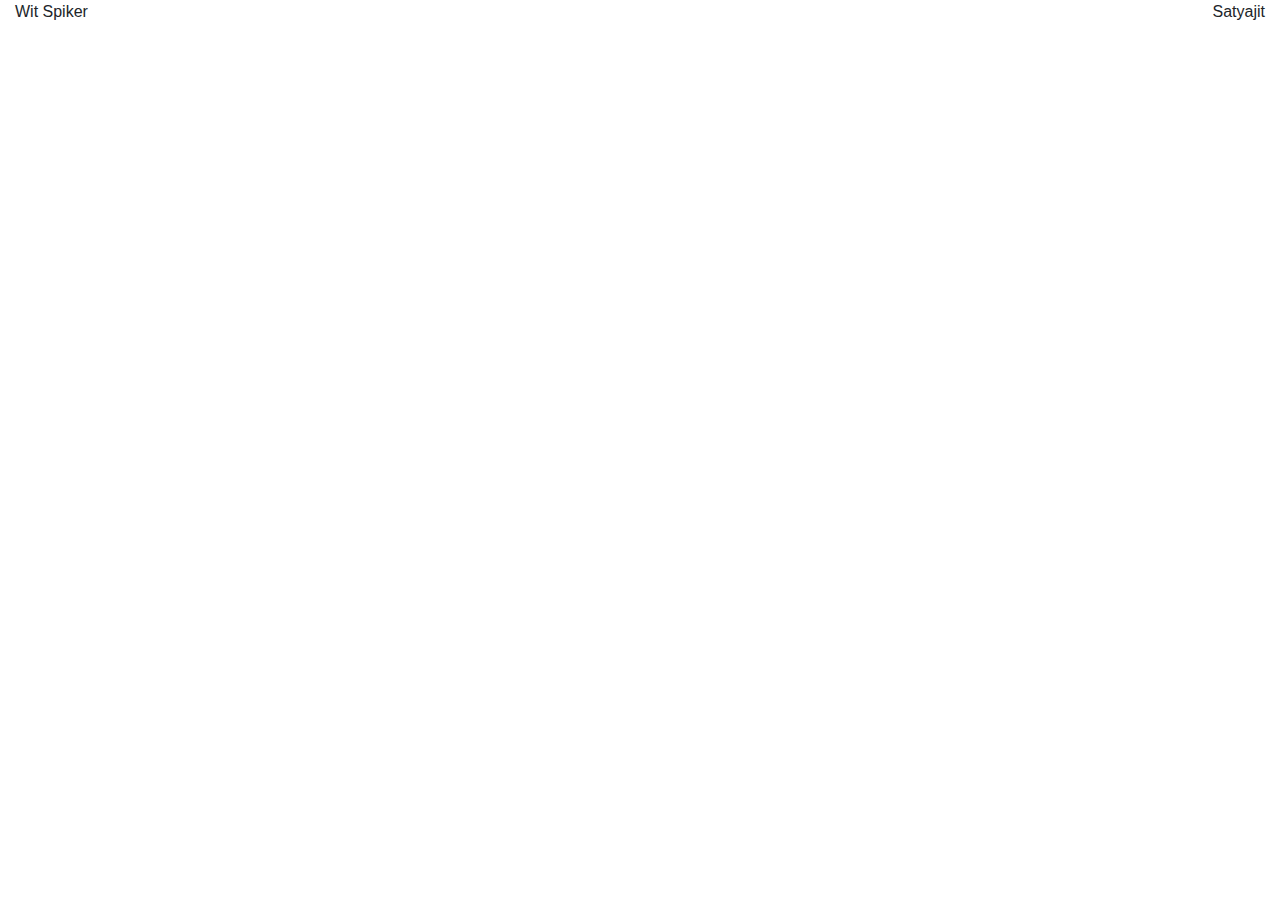
==== index.html @ eeb5b7f0 "HEADER" ====
<!DOCTYPE html>
<html lang="en">
<head>
    <meta charset="UTF-8">
    <meta name="viewport" content="width=device-width, initial-scale=1.0">
    <meta http-equiv="X-UA-Compatible" content="ie=edge">
    <title>Wit Spiker</title>
    <link rel="stylesheet" href="https://stackpath.bootstrapcdn.com/bootstrap/4.3.1/css/bootstrap.min.css" integrity="sha384-ggOyR0iXCbMQv3Xipma34MD+dH/1fQ784/j6cY/iJTQUOhcWr7x9JvoRxT2MZw1T" crossorigin="anonymous">
    <link rel="stylesheet" href="indexStyle.css">
</head>
<body>
<div class="container-fluid soutLine">
    <div class="row  header">
        <div class="col" id="logo">
            Wit Spiker
        </div>
        <div class="col text-right" id="userName">
            <span class="susername">Satyajit</span></div>
        </div>
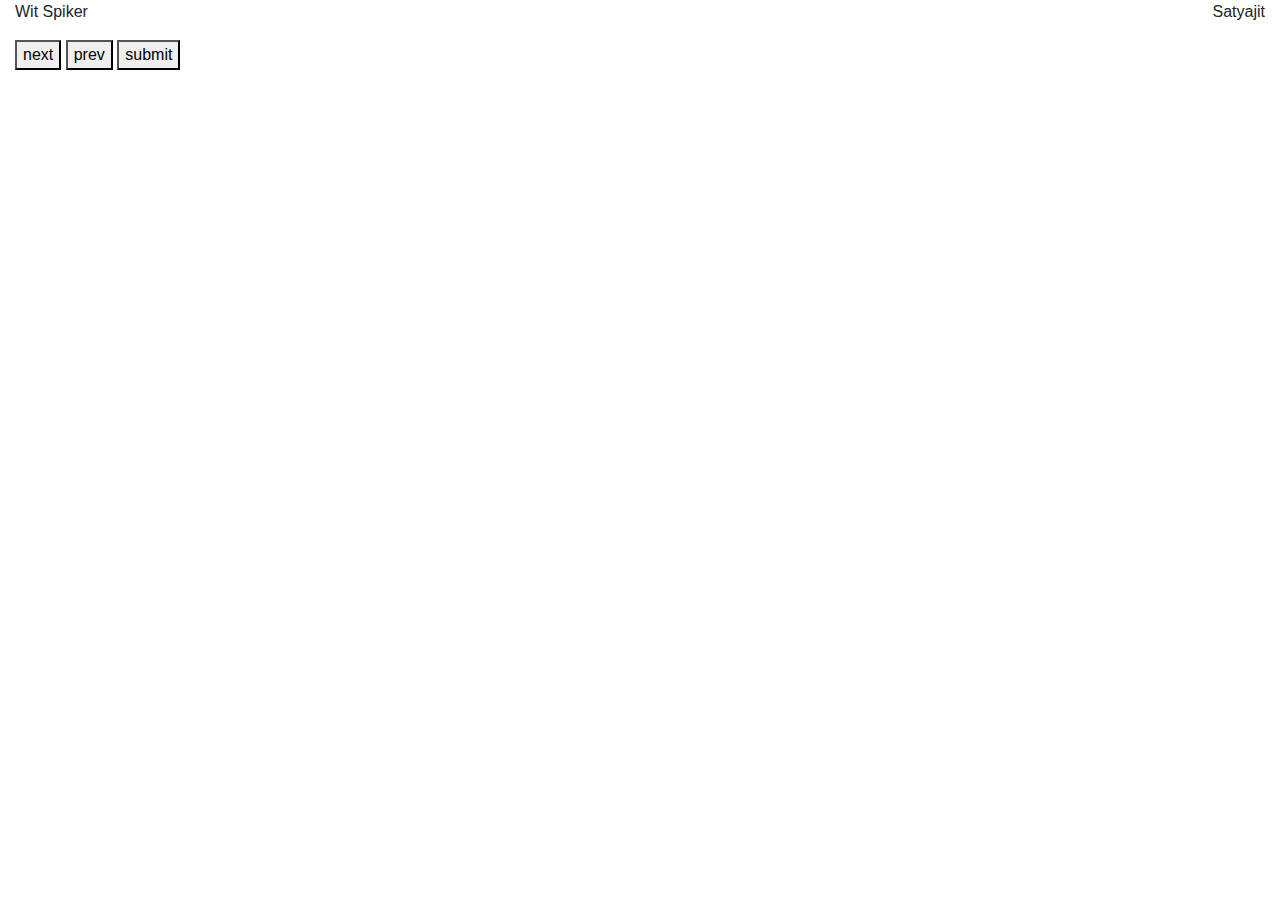
==== commit 28d23405: "buttons" ====
--- a/index.html
+++ b/index.html
@@ -17,5 +17,25 @@
         <div class="col text-right" id="userName">
             <span class="susername">Satyajit</span></div>
         </div>
+        <div class="questionAndAnswer exam-online" >
+                <div class="row" id="question">
+                    <p id="ques-div" style="color:black; font-size: 30px;"></p>
+                </div>
+                <div class="row" id="answer">
+                    
+                        <div id="option1" class="checkAnswer" value="0"></div> 
+                        <div id="option2" class="checkAnswer" value="1"></div>
+                        <div id="option3" class="checkAnswer" value="2"></div>
+                        <div id="option4" class="checkAnswer" value="3"></div>
+                        </div>
+                        
+                </div>
+                <button id="next">next</button>
+                <button id="prev" >prev</button>
+                <button id="submit">submit</button>
+            </div>
+            
+               
+           
                 
                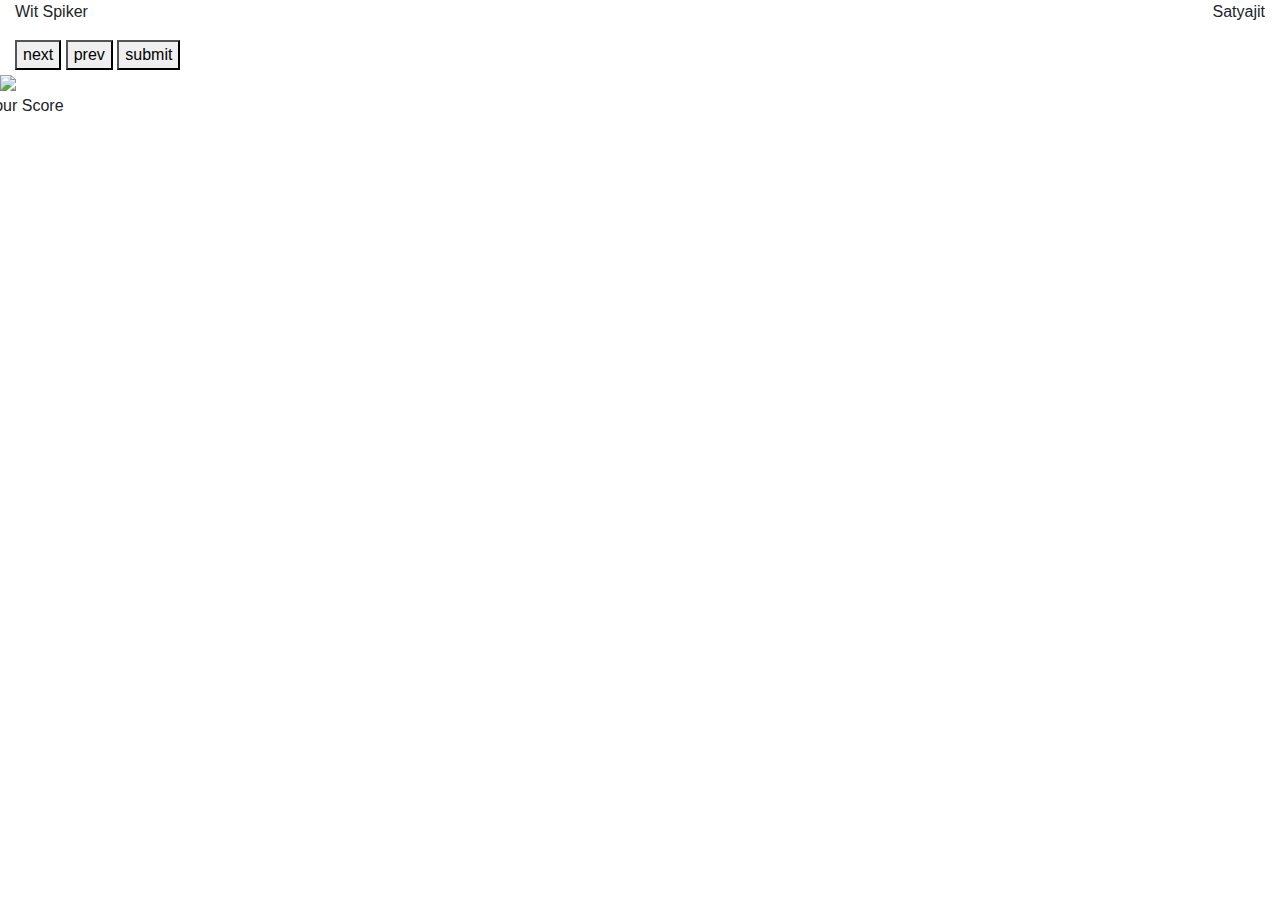
==== commit 61d581f7: "resul page" ====
--- a/index.html
+++ b/index.html
@@ -34,6 +34,14 @@
                 <button id="prev" >prev</button>
                 <button id="submit">submit</button>
             </div>
+            <div id="result-div">
+        
+                    <!-- sab yehi pe dalna h -->
+                    <img src="medal.png" class="medal">
+                    <div class="row" id="yourScore">
+                        Your Score 
+                    </div>
+                   
             
                
            
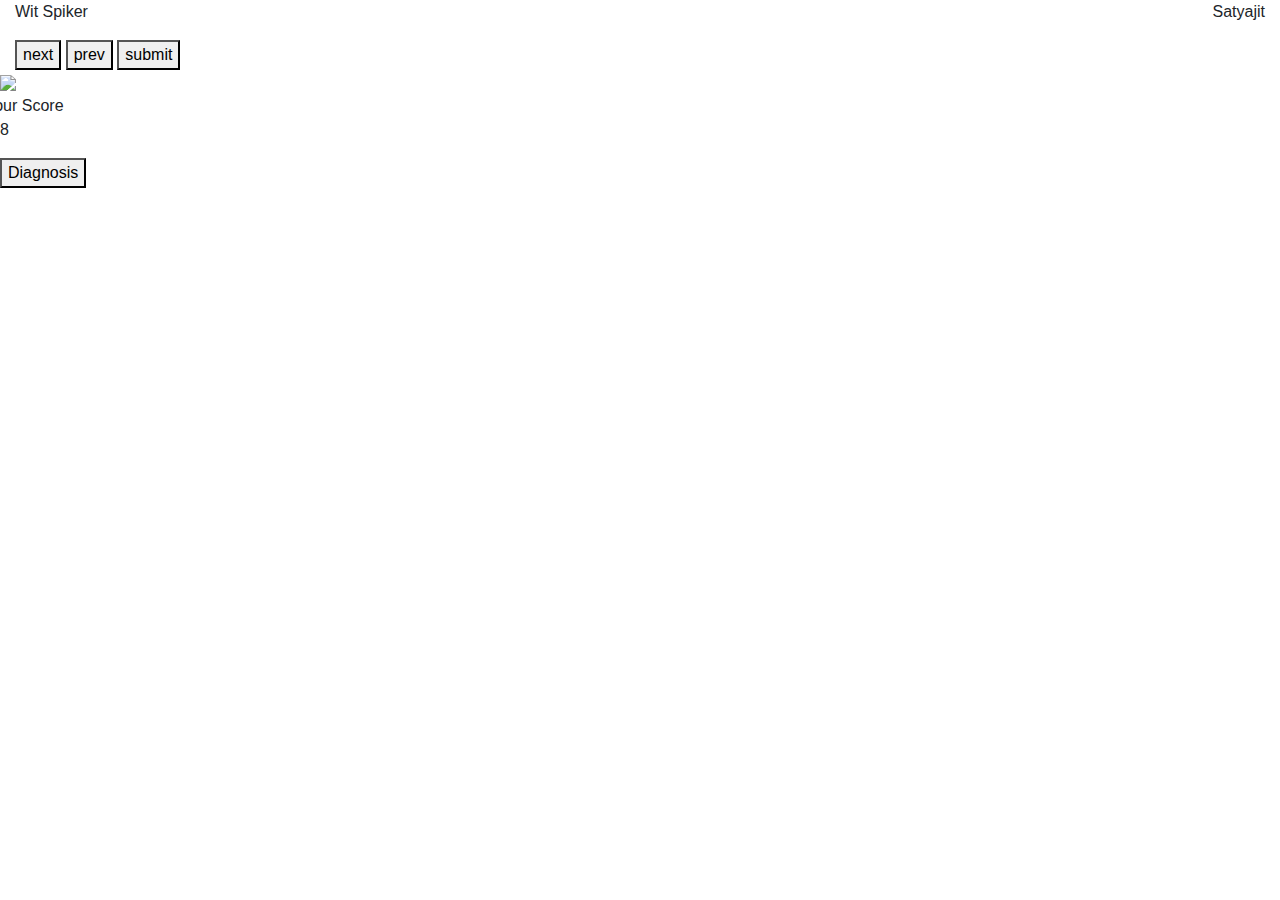
==== commit 05a56925: "linking file" ====
--- a/index.html
+++ b/index.html
@@ -41,6 +41,16 @@
                     <div class="row" id="yourScore">
                         Your Score 
                     </div>
+                    <div class="round">
+                            <p id="score">8</p>
+                        </div>
+                        <button id="Diagnosis">Diagnosis</button>
+                
+                
+                            <!-- <div id="yourScore">
+                            </div> -->
+                    </div>
+                
                    
             
                
